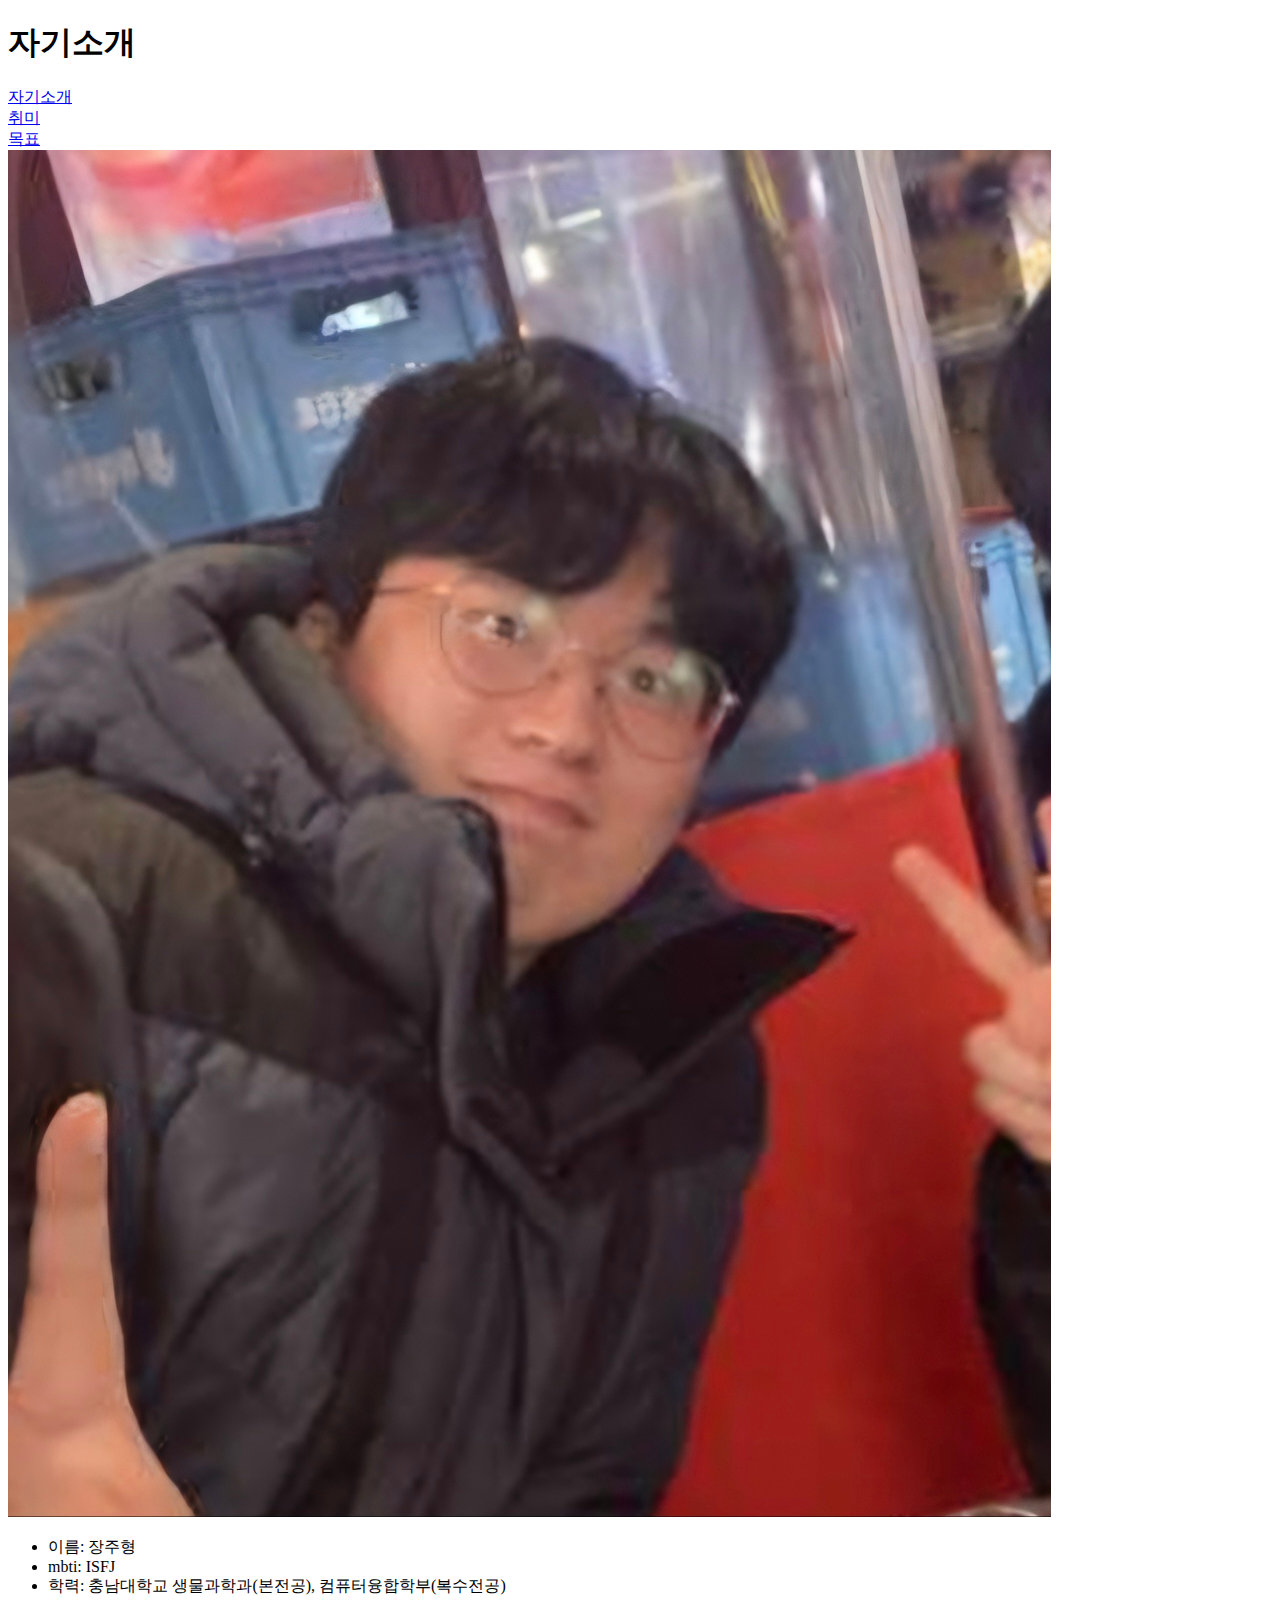
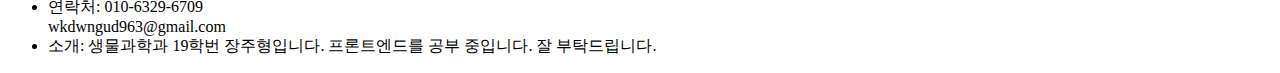
==== aboutMe.html @ 52307b47 "first commit" ====
<!doctype html>
<html lang="ko">
  <head>
    <meta charset="UTF-8" />
    <meta name="viewport" content="width=device-width, initial-scale=1.0" />
    <title>[201903774]장주형 | About me</title>
  </head>
  <body>
    <header>
      <h1 class="pageTitle">자기소개</h1>
      <nav class="nav"><a href="aboutMe.html">자기소개</a></nav>
      <nav class="nav"><a href="src/pages/hobby.html">취미</a></nav>
      <nav class="nav"><a href="src/pages/goals.html">목표</a></nav>
    </header>
    <main>
      <a href="https://www.instagram.com/ju.hyeong424/">
        <img class="myPicture" src="images/myPicture.jpg" alt="내 사진" >
      </a>
      <article>
        <ul>
          <li class="name">이름: 장주형</li>
          <li class="mbti">mbti: ISFJ</li>
          <li class="scholarship">학력: 충남대학교 생물과학과(본전공), 컴퓨터융합학부(복수전공)</li>
          <li class="address">연락처: 010-6329-6709 <br> wkdwngud963@gmail.com</li>
          <li class="introduce">소개: 생물과학과 19학번 장주형입니다. 프론트엔드를 공부 중입니다. 잘 부탁드립니다.</li>
        </ul>
      </article>
    </main>
  </body>
</html>
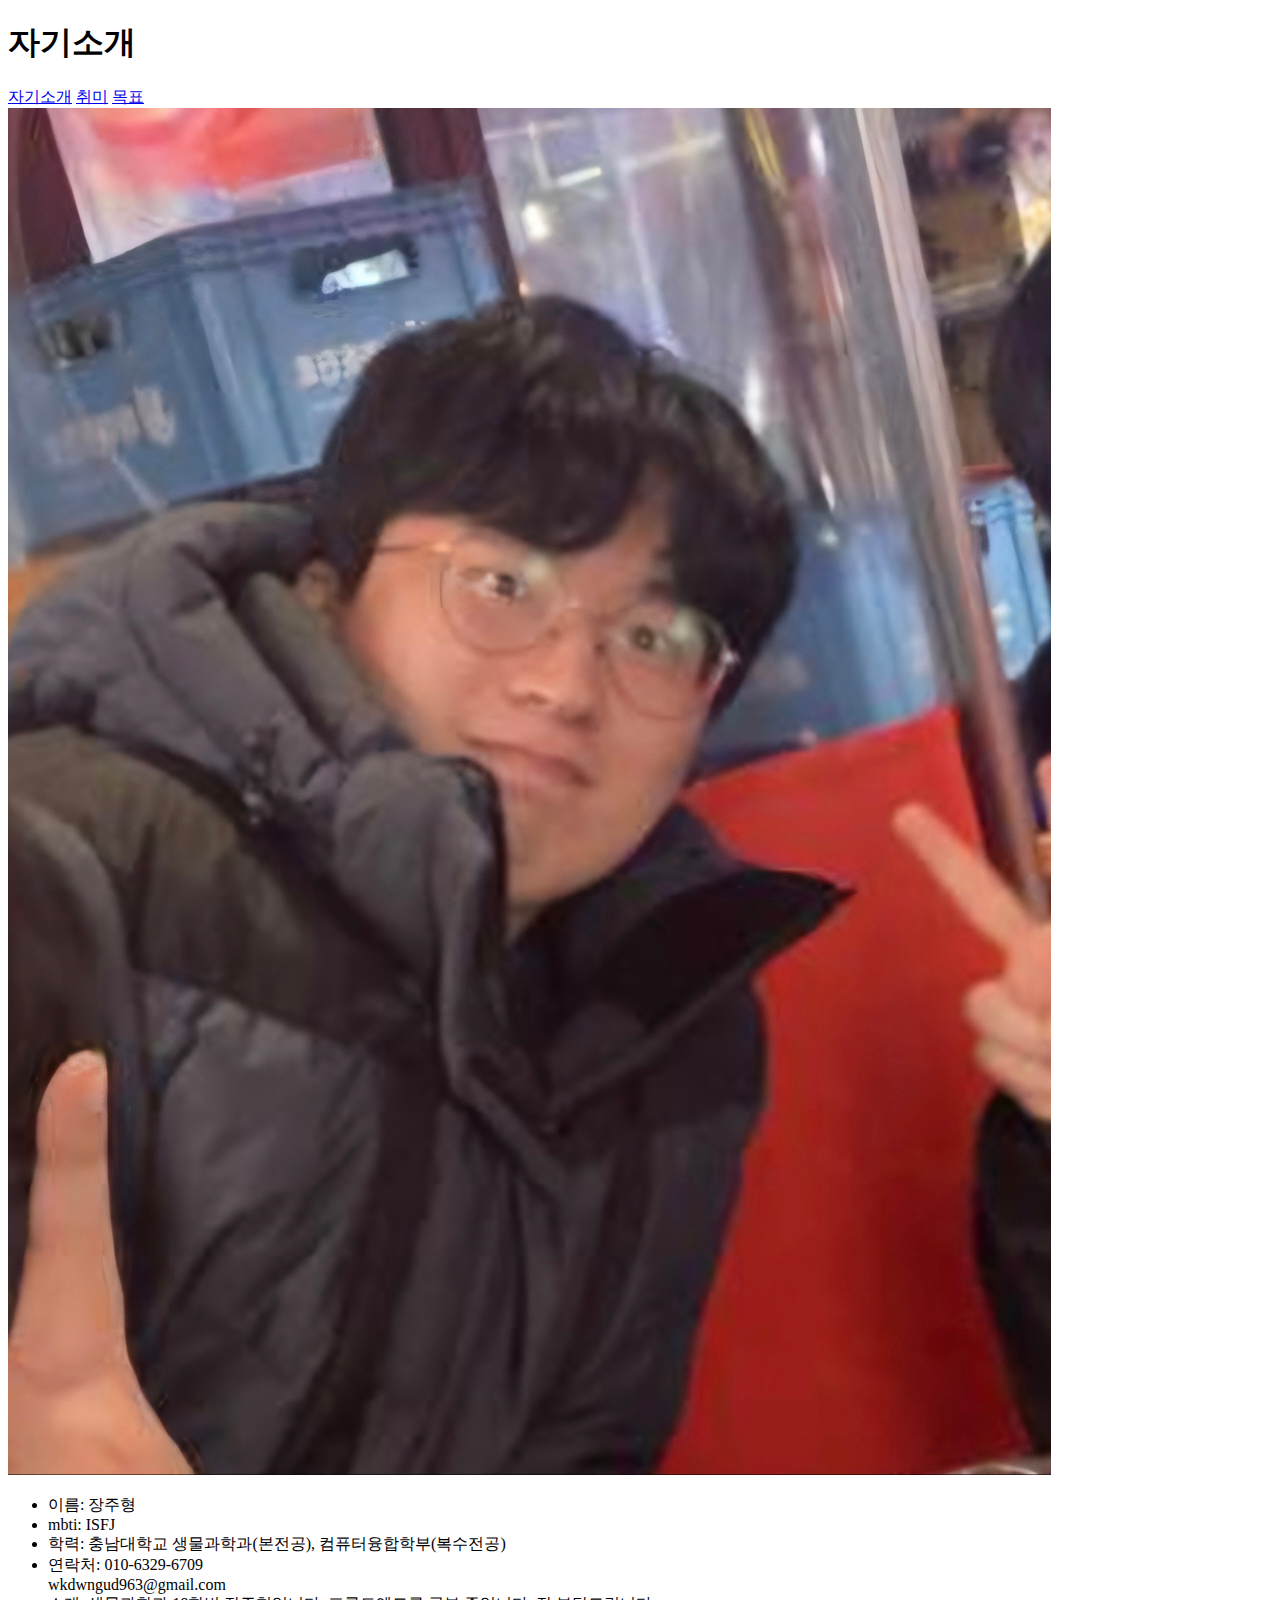
==== commit e5bbe6b0: "first commit" ====
--- a/aboutMe.html
+++ b/aboutMe.html
@@ -8,21 +8,23 @@
   <body>
     <header>
       <h1 class="pageTitle">자기소개</h1>
-      <nav class="nav"><a href="aboutMe.html">자기소개</a></nav>
-      <nav class="nav"><a href="src/pages/hobby.html">취미</a></nav>
-      <nav class="nav"><a href="src/pages/goals.html">목표</a></nav>
+      <nav>
+        <a href="aboutMe.html">자기소개</a>
+        <a href="src/pages/hobby.html">취미</a>
+        <a href="src/pages/goals.html">목표</a>
+      </nav>
     </header>
     <main>
       <a href="https://www.instagram.com/ju.hyeong424/">
         <img class="myPicture" src="images/myPicture.jpg" alt="내 사진" >
       </a>
       <article>
-        <ul>
-          <li class="name">이름: 장주형</li>
-          <li class="mbti">mbti: ISFJ</li>
-          <li class="scholarship">학력: 충남대학교 생물과학과(본전공), 컴퓨터융합학부(복수전공)</li>
-          <li class="address">연락처: 010-6329-6709 <br> wkdwngud963@gmail.com</li>
-          <li class="introduce">소개: 생물과학과 19학번 장주형입니다. 프론트엔드를 공부 중입니다. 잘 부탁드립니다.</li>
+        <ul class="about me">
+          <li>이름: 장주형</li>
+          <li>mbti: ISFJ</li>
+          <li>학력: 충남대학교 생물과학과(본전공), 컴퓨터융합학부(복수전공)</li>
+          <li>연락처: 010-6329-6709 <br> wkdwngud963@gmail.com</li>
+          <li>소개: 생물과학과 19학번 장주형입니다. 프론트엔드를 공부 중입니다. 잘 부탁드립니다.</li>
         </ul>
       </article>
     </main>
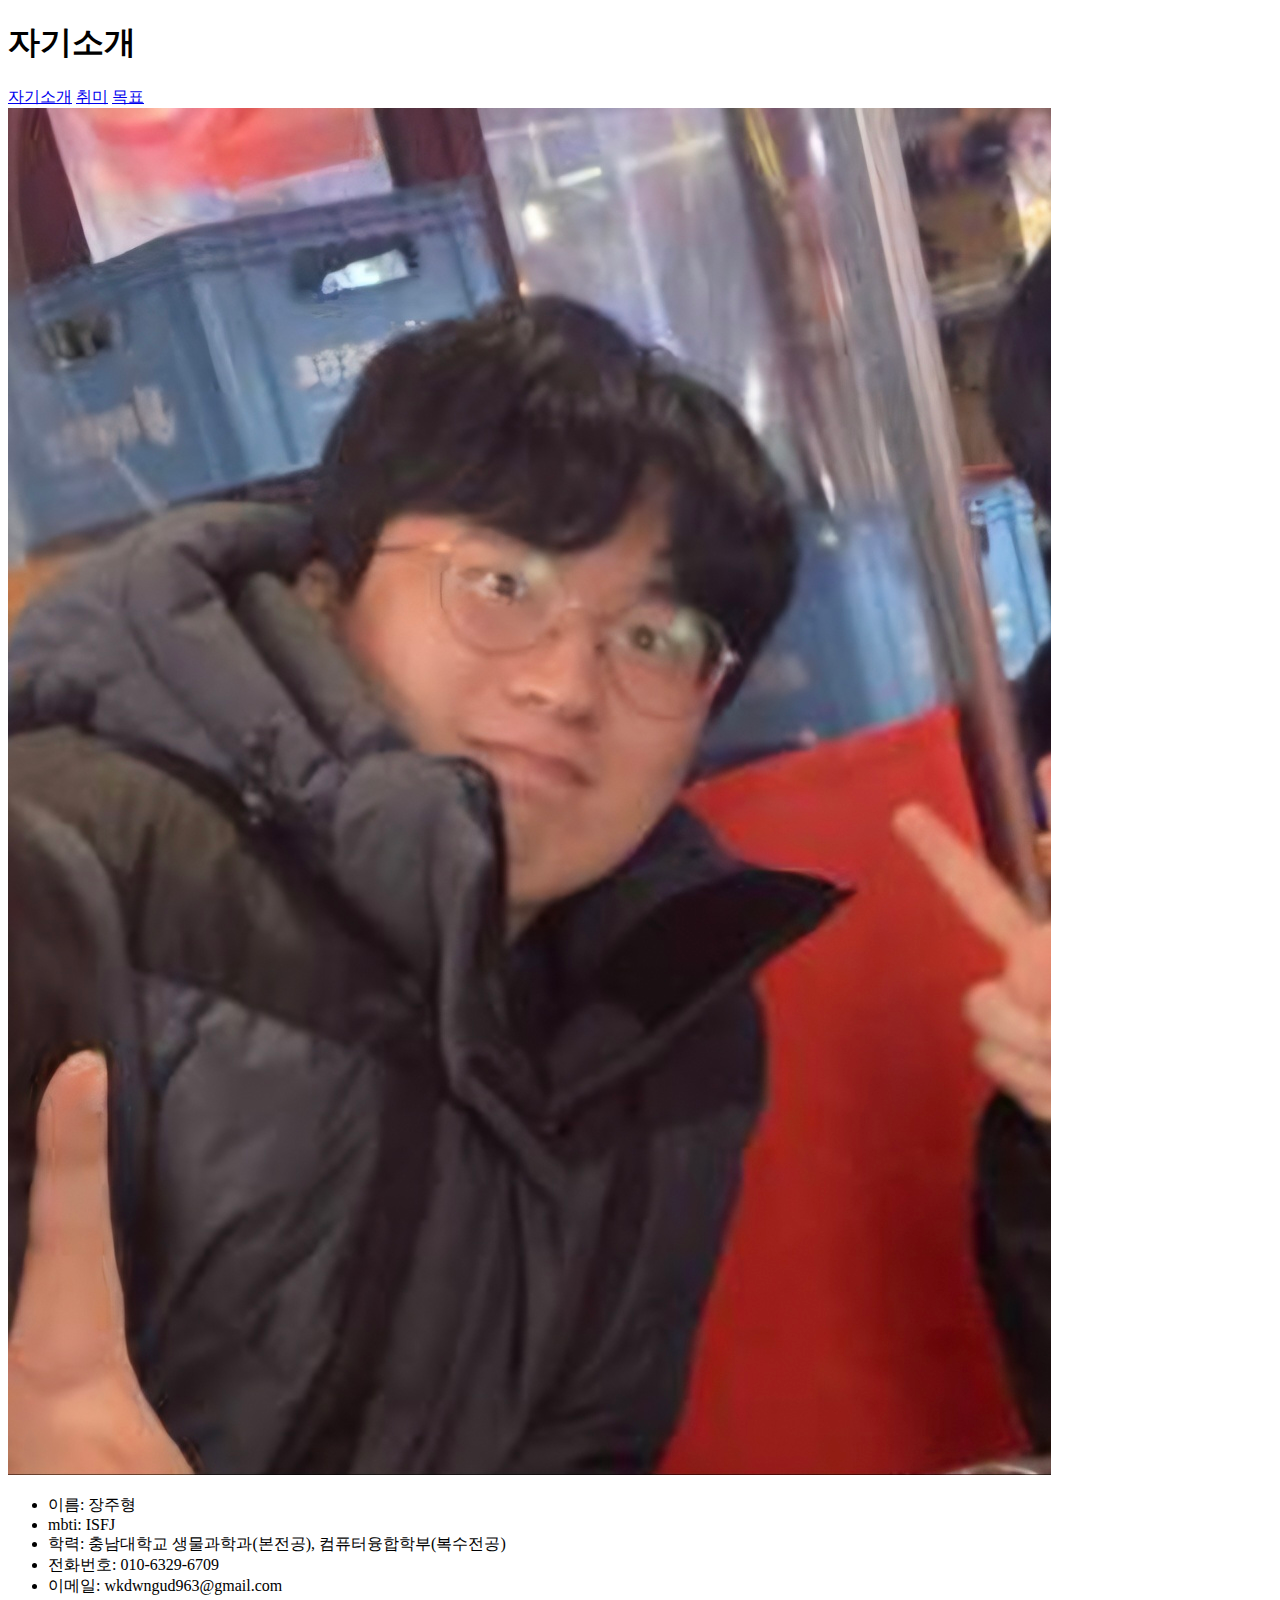
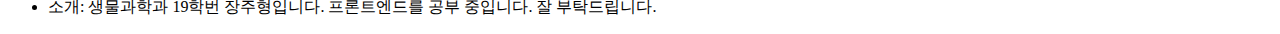
==== commit 8f49828b: "first commit" ====
--- a/aboutMe.html
+++ b/aboutMe.html
@@ -19,11 +19,12 @@
         <img class="myPicture" src="images/myPicture.jpg" alt="내 사진" >
       </a>
       <article>
-        <ul class="about me">
+        <ul class="about_me">
           <li>이름: 장주형</li>
           <li>mbti: ISFJ</li>
           <li>학력: 충남대학교 생물과학과(본전공), 컴퓨터융합학부(복수전공)</li>
-          <li>연락처: 010-6329-6709 <br> wkdwngud963@gmail.com</li>
+          <li>전화번호: 010-6329-6709</li>
+          <li>이메일: wkdwngud963@gmail.com</li>
           <li>소개: 생물과학과 19학번 장주형입니다. 프론트엔드를 공부 중입니다. 잘 부탁드립니다.</li>
         </ul>
       </article>
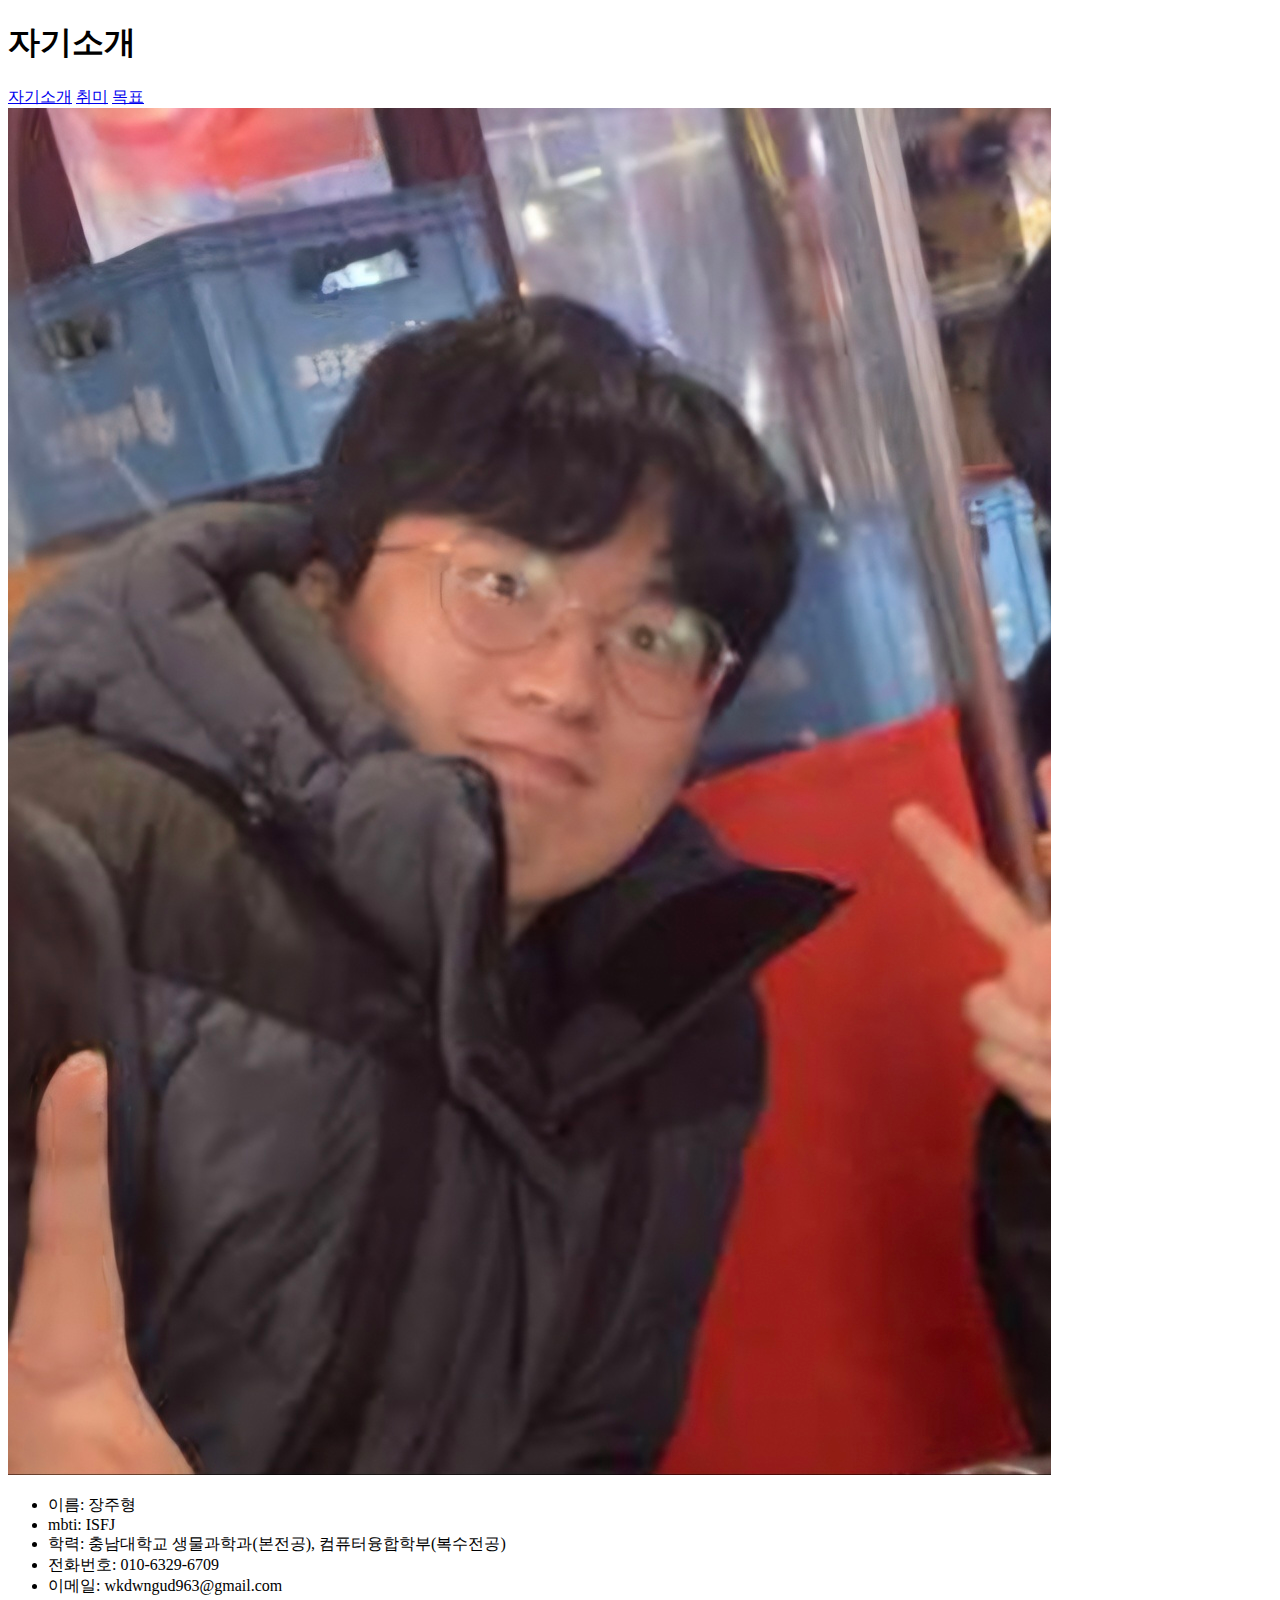
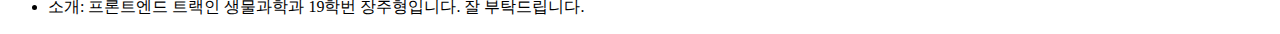
==== commit d3ed0a28: "commit" ====
--- a/aboutMe.html
+++ b/aboutMe.html
@@ -25,7 +25,7 @@
           <li>학력: 충남대학교 생물과학과(본전공), 컴퓨터융합학부(복수전공)</li>
           <li>전화번호: 010-6329-6709</li>
           <li>이메일: wkdwngud963@gmail.com</li>
-          <li>소개: 생물과학과 19학번 장주형입니다. 프론트엔드를 공부 중입니다. 잘 부탁드립니다.</li>
+          <li>소개: 프론트엔드 트랙인 생물과학과 19학번 장주형입니다. 잘 부탁드립니다.</li>
         </ul>
       </article>
     </main>
